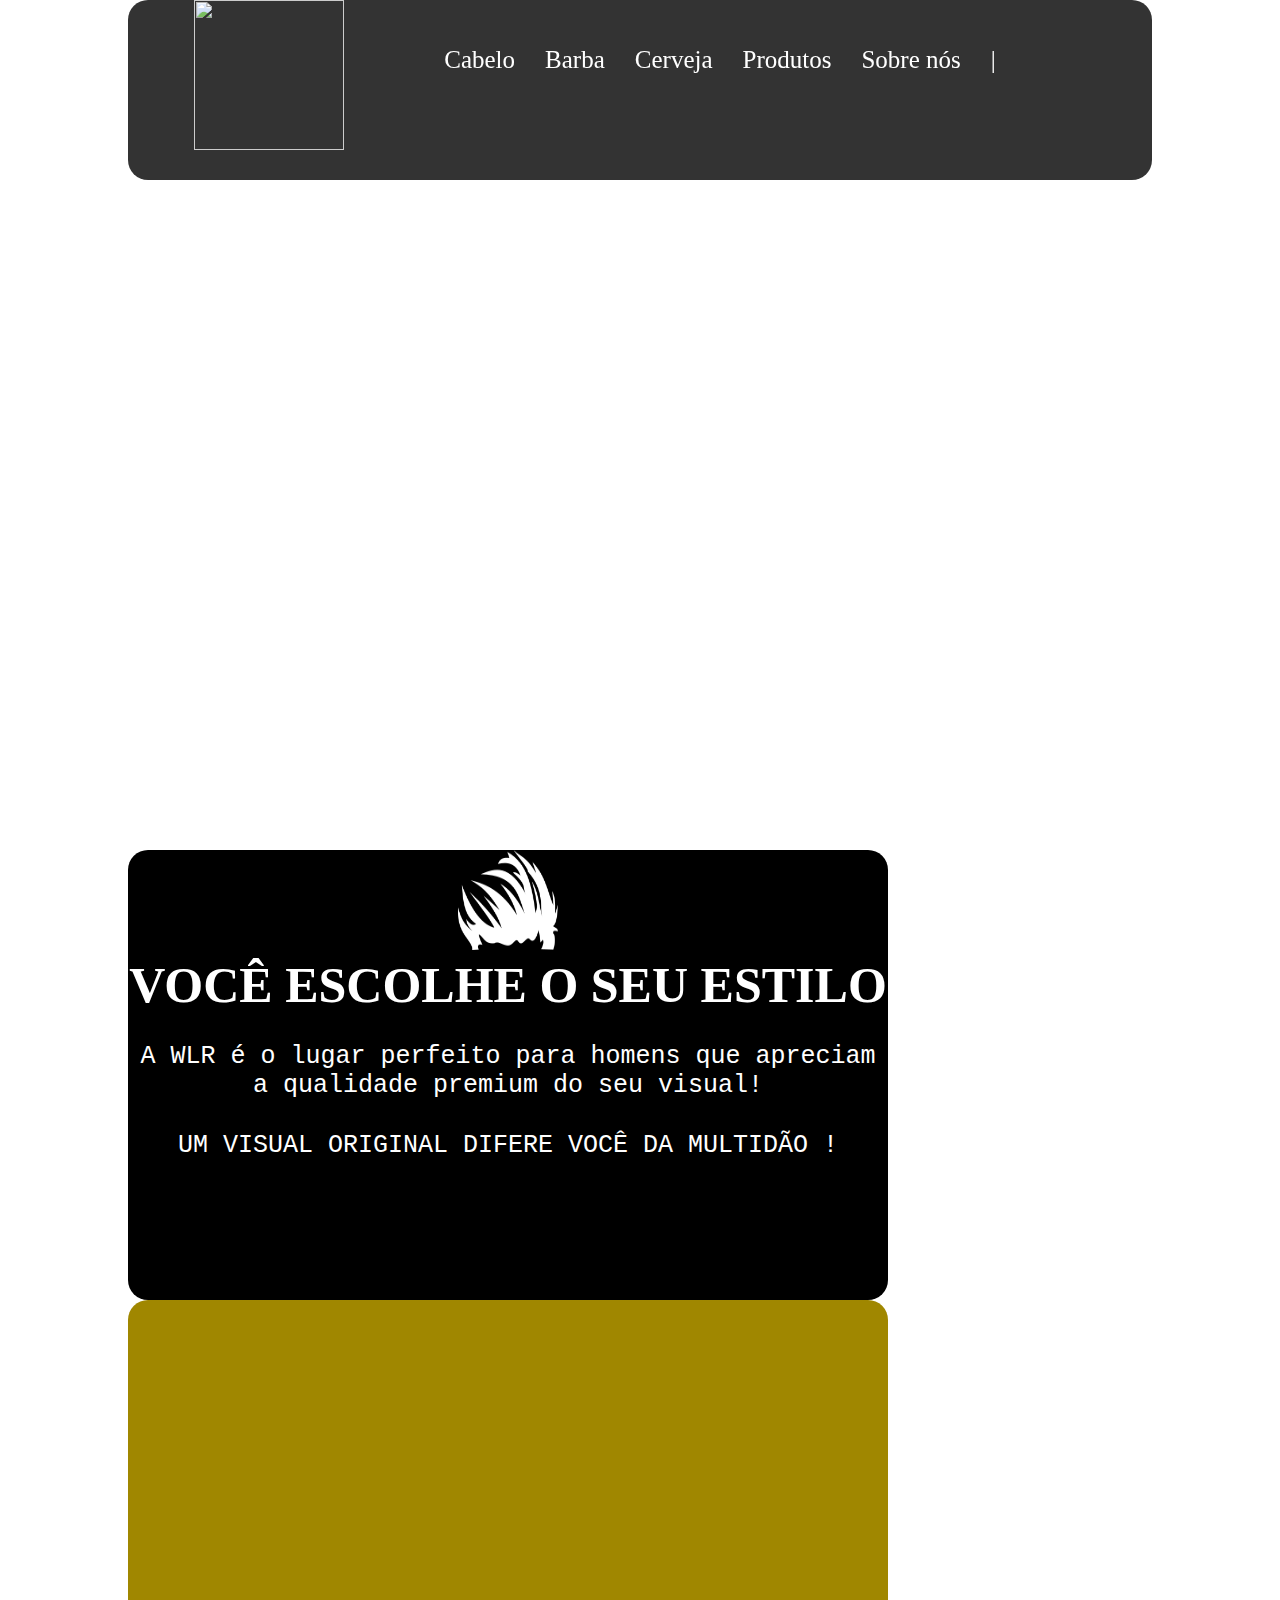
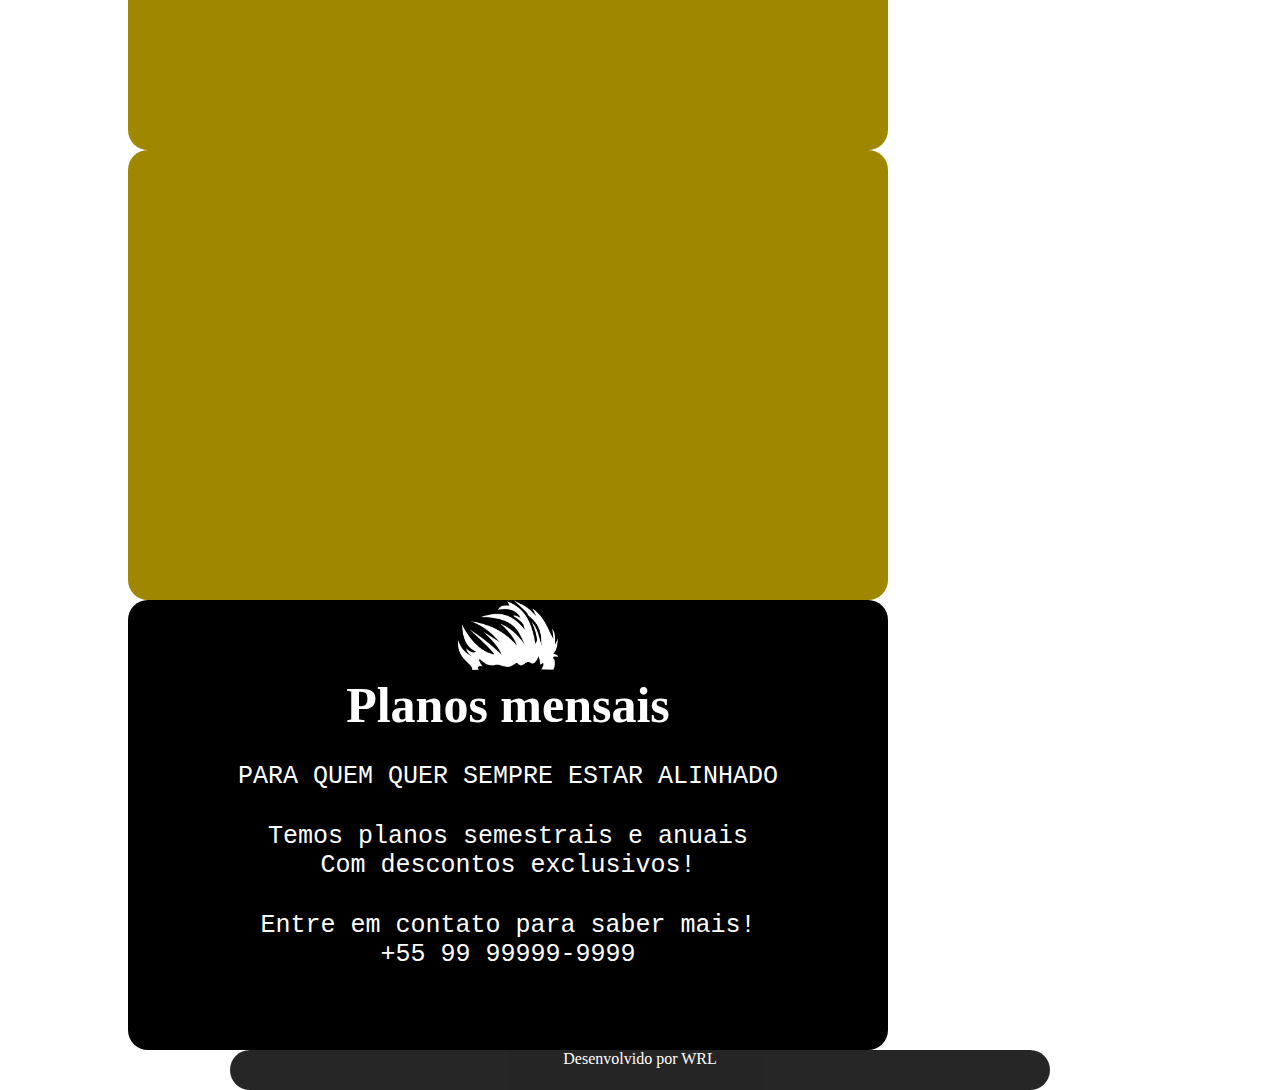
==== cabelo.html @ 9e443c1c "Comit paginas e links" ====
<!DOCTYPE html>
<html lang="en">
<head>
    <meta charset="UTF-8">
    <meta http-equiv="X-UA-Compatible" content="IE=edge">
    <meta name="viewport" content="width=device-width, initial-scale=1.0">
    <link rel="stylesheet" href="cabelo.css ">
    <link rel="stylesheet" href="./fontawesome/css/all.css">
    <title>Document</title>
</head>
<header>
    <div id="head">
        <h1 id="logo">
            <a href="index.html">
            <img src="../barba/img/WLR-branco.png" alt="" width="150px" height="150px"></h1>
            </a>
        <nav>
            <ul>
                <li><a href="cabelo.html">Cabelo</a></li>
                <li><a href="barba.html">Barba</a></li>
                <li><a href="cerveja.html">Cerveja</a></li>
                <li><a href="produtos.html">Produtos</a></li>
                <li><a href="sobre.html">Sobre nós</a></li>
                <li>|</li>
            </ul>
        </nav>
        <div id="icones">
            <a href="www.whatsweb.com"><i class="fa-brands fa-whatsapp"></i></a>
            <a href="https:\\www.instagram.com"><i class="fa-brands fa-instagram"></i></a>
            <a href="www.facebook.com"><i class="fa-brands fa-facebook"></i></a>
            </div>
    </div>
    
</header>
<body>
    
    <div id="distorcida"></div>
    
    <div class="primeiromain">

        <div id="itema"> <img src="./img/Cabelo-branco.png" alt="" width="100" height="100" ><h1> VOCÊ ESCOLHE O SEU ESTILO </h1><br>
        <p>  A WLR é o lugar perfeito para homens que apreciam a qualidade premium do seu visual!  </p>
        <p> ⠀⠀⠀⠀⠀⠀⠀⠀ </p> <!-- Caractere invisivel -->
        <p> UM VISUAL ORIGINAL DIFERE VOCÊ DA MULTIDÃO ! </p>
        </div>
        <div id="itemc"></div>
        <div id="itemd"></div>
        <div id="itemb"> <img src="./img/Cabelo-branco.png" alt="" width="100" height="70" ><h1> Planos mensais </h1><br>
            <div id="imagem"><p> PARA QUEM QUER SEMPRE ESTAR ALINHADO </p>
            <p> ⠀⠀⠀⠀⠀⠀⠀⠀ </p> <!-- Caractere invisivel -->
            <p>  Temos planos semestrais e anuais  </p>
            <p>  Com descontos exclusivos!  </p>
            <p> ⠀⠀⠀⠀⠀⠀⠀⠀ </p> <!-- Caractere invisivel -->
            <p>  Entre em contato para saber mais!  </p>
            <p>+55 99 99999-9999</p>
            </div>
    
            </div>


 
    <br>
    <footer>Desenvolvido por WRL</footer>
</body>
</html>
---- cabelo.css ----
*{
    color:white;
    margin: 0%;
   
}
body{
    background-image: url("https://c1.wallpaperflare.com/preview/996/689/206/wood-grain-structure-texture.jpg");
    background-size: 100%;
    background-repeat: no-repeat;
    background-position: center center;
    background-attachment: fixed;
    margin: 0%; /* alinha imagem em tudo */
    
}
header{
    display: flex;
   
}

p{
    font-family: 'Courier New', Courier, monospace; 
}

#head{
    background-color: black;
    width:80%;
    height: 180px;
    border-radius: 20px;
    opacity: 0.80;
    position: absolute;
    margin-left: 10%;
    display: flex;
    justify-content: center;
    gap: 30px;
    position: fixed; /* move junto com o scroll */
    z-index: 4; /* mov elementos para cima */   
}

nav{
    font-family: 'Courier New', Courier, monospace; 
    display: flex;
    justify-content:space-evenly;
    gap: 30px;
    margin-top: 4%;
    font-family: 'Bodoni Moda', serif;
    font-size: 25px;

}

ul{
    display: flex;
    gap: 30px;
    justify-content: center;
    margin-top: 5px;
    text-decoration: none;
    
}

li{
    list-style: none;
}

a{
    text-decoration: none;  
    color:inherit;
}

#icones{
    
    gap: 30px;
    display:flex;
    margin-top: 55px;

    
}

i{
    color: white;
    font-size: 40px;
    
   
}

#distorcida{
    background-image: url("https://raw.githubusercontent.com/will4mo/PROZ-Projeto_Integrator/3baa078c331ed3eb96caa25b13f2dabb05592c30/Barber%26Shop/img/fundo-centro.png");
    background-size: 100% 100%;
    height: 850px;
    width:80%;
    margin: auto;
    padding: auto;
    border-radius: 20px;
   


}

.primeiromain,.segundomain{
    width: 80%;
    height: 1100px;
    display: flex;
    flex-wrap: wrap;
     margin-left: 10%;
    
      
}
.segundomain{
    margin-top: 110px;
}

#itema,#itemb,#itemc,#itemd,#iteme,#itemf,#itemg,#itemh{
    width: 760px;
    height: 450px;
    background-color: #A08700;
    background-size: 100% 100%; /* converte pra imagem ficar do tamanho da div */
    border-radius: 20px;
    text-align: center;
    font-size: 25px;
}


#itema,#iteme{
    background-color: black;
    
}

#itemb,#itemh{
    background-color: black;
}

#itemc{
    background-image:url("https://blog.trinks.com/wp-content/uploads/2019/07/Capa-Blog-Tend%C3%AAncias-2019-cortes-e-cores-de-cabelo-masculino.png");
}

#itemd{
    background-image:url("https://i.pinimg.com/originals/21/23/38/212338fab2c58e40769b353412c76d36.jpg");
}

#itemf{
    
    background-image:url("./img/11.jpg");
}

#itemg{
    background-image:url("./img/7.jpg");
}
#iconebarba,#iconecabelo{
    margin-top: 20px;

}
.pequenomain,.segundopequenomain{
    width: 100%;
    height: 250px;
    display: flex;
    margin: auto;
    border-radius: 20px;
    margin: 15px;
    gap: 50px;
    justify-content:space-around;
    
}

#a1,#a2,#a3,#a4,#a5,#a6,#a7,#a8{
    width: 250px;
    height: 270px;
    display: flex;
    border: 1px solid black;
    border-radius: 20px;
    gap: 50px;
    background-size: 100% 100%;
    background-image:url("../PROZ/Barber&Shop/img/p1.jfif");
  
}

#a1{
    background-size: 100% 100%;
    background-image:url("./img/p1.jfif")
}
#a2{
    background-size: 100% 100%;
    background-image:url("./img/p2.jfif")
}
#a3{
    background-size: 100% 100%;
    background-image:url("./img/p4.jfif")
}
#a4{
    background-size: 100% 100%;
    background-image:url("./img/p3.jfif")
}
#a5{
    background-size: 100% 100%;
    background-image:url("./img/barba_cabelo2.png")
}
#a6{
    background-size: 100% 100%;
    background-image:url("./img/basico_barba.png")
}
#a7{
    background-size: 100% 100%;
    background-image:url("./img/essencial.png")
}
#a8{
    background-size: 100% 100%;
    background-image:url("./img/premio2.png")
}

.terceiromain{
 width: 80%;
 height: 670px;
 margin: auto;
 background-color: black;
 border: 2px solid black;
 border-radius: 20px;
 
}

.cerveja{
    gap: 20px;
    display: flex;
    flex-wrap: wrap;
    padding: 30px;
}

#c1,#c2,#c3,#c4,#c5,#c6{
    margin: auto;
    width: 450px;
    height: 300px;
    background-color:#A08700;
    border-radius: 20px;
    font-size: 20px;
}

#c1{
    background-color: black;
    align-items: center;
    text-align: center;
    font-size: 35px;
    justify-items: center;
    justify-content: center;

}


#c2{
    background-image: url("./img/pilsen.webp");
    background-size: 100% 100%;
}

#c3{
    background-image: url("./img/colorado.jpg");
    background-size: 100% 100%;
}

#c4{
    background-image: url("./img/IPAA.webp");
    background-size: 100% 100%;
}

#c5{
    background-image: url("./img/i.jpeg");
    background-size: 100% 100%;
}

#c6{
    background-image: url("./img/stout.jfif");
    background-size: 100% 100%;
}


.quartomain{
 border-radius: 20px;
 margin-top: 20px;
 width: 80%;
 height: 600px;
 display: flex;
 margin: auto;
 padding: 20px;
 
}

.quartomain{
    margin-top: 90px;
}
#h1cerveja{
    text-align: center;
    color: black;
}

#metade1{
    background-color: black;
    border-radius:20px;
    width: 50%;
    height: 100%;
    background-size: 100% 100%;
    background-image:url("./img/itens.jpg");
   
    
}
.metade2{
    width: 50%;
    height: 96%;
    
}
#m2a,#m2b{
    width: 100%;
    height: 50%;
    background-color: #A08700;
    border-radius: 20px;
    border: 2px solid black;
    text-align: center;
    
}

#dicas{
    display: block;
    justify-items: flex-start;
    text-align: start;
}

#titulo{
    border-radius: 20px;
    width: 80%;
    height: 130px;
    margin: auto;
    background-color:black;
    text-align: center;
   

}

.quintomain{

    border-radius: 20px;
    margin-top: 20px;
    width: 80%;
    height: 1100px;
    display: flex;
    flex-wrap: wrap;
    margin: auto;
    gap: 30px;
    align-items: center;
    justify-content: center;

}

#p1,#p2,#p3,#p4,#p5,#p6,#p7,#p8,#p9,#p10,#p11,#p12,#p13,#p14,#p15,#p16,#p17,#p18,#p19,#p20,#p21,#p22,#p23,#p24{
width: 150px;
height: 250px;
border-radius: 20px;
align-items: center;


}

#pp1,#pp2,#pp3,#pp4,#pp5,#pp6,#pp7,#pp8,#pp9,#pp10,#pp11,#pp12,#pp13,#pp14,#pp15,#pp16,#pp17,#pp18,#pp19,#pp20,#pp21,#pp22,#pp23,#pp24{
    width:100%;
    height: 72.5%;
    background-color:#A08700;
    border-radius: 20px;
    margin: auto;
    background-size: 100% 100%;
    background-image:url("./img/itens.jpg");
 
}

#ppp1,#ppp2,#ppp3,#ppp4,#ppp5,#ppp6,#ppp7,#ppp8,#ppp9,#ppp10,#ppp11,#ppp12,#ppp13,#ppp14,#ppp15,#ppp16,#ppp17,#ppp18,#ppp19,#ppp20,#ppp21,#ppp22,#ppp23,#ppp24{
    width: 90%;
    height: 15%;
    background-color:black;
    border-radius: 20px;
    margin: auto;
    text-align: center;
    
}

.sextomain{
    width:80%;
    height: 800px;
    background-color:black;
    margin: auto;
    border-radius: 20px;
    text-align: center;
    
}

.setimomain{
    width:80%;
    height: 600px;
    background-color: black;
    margin: auto;
    border-radius: 20px;
    display: flex;
    justify-content: space-evenly;
    
}

#esquerdo{
width: 55%;
height: 90%;

border-radius: 20px;
background-size: 100% 100%;
background-image:url("./img/WLR-branco.png");
}

#direito{
    width: 25%;
    height: 75%;
    background-color:black;
    border-radius: 20px;
    border: solid 2px white;
    margin-top: 80px;
    

}

form{
    flex-direction: column;
    justify-content: flex-start;
    font-size: 30px;
    font-family: Cambria, Cochin, Georgia, Times, 'Times New Roman', serif;
    text-align: center;

}

.form ,h1{
text-align: center;
font-family: 'Bodoni Moda', serif;
}

button,input,option,select{
    background-color: white;
    border-color:white;
    border-radius: 20px;
    color: black;
}

textarea{
    background-color: black;
    border-color:white;
    border-radius: 20px;
}

footer{
        background-color: black;
        width:80%;
        height: 40px;
        border-radius: 20px;
        margin: auto;
        padding: auto;
        opacity: 0.85;
        text-align: center;
       
}
iframe{
    border: 2px solid black;
}
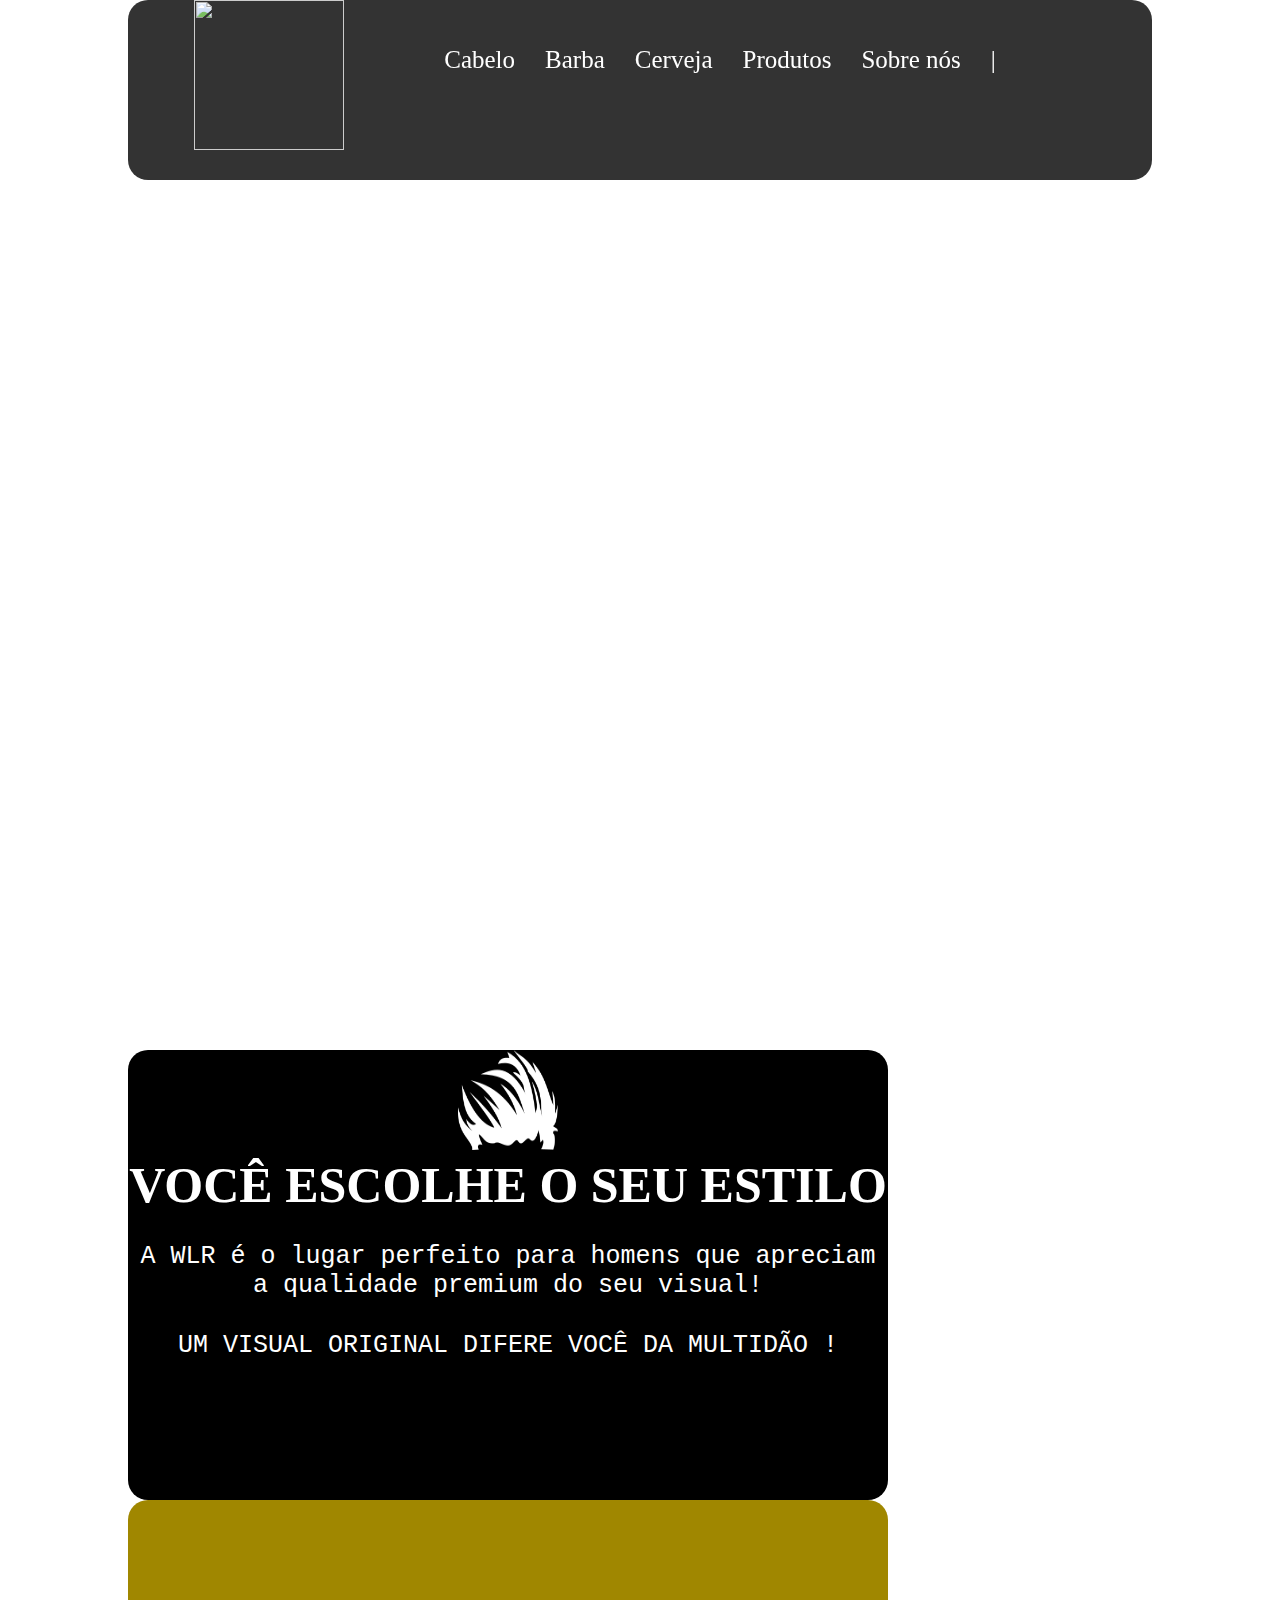
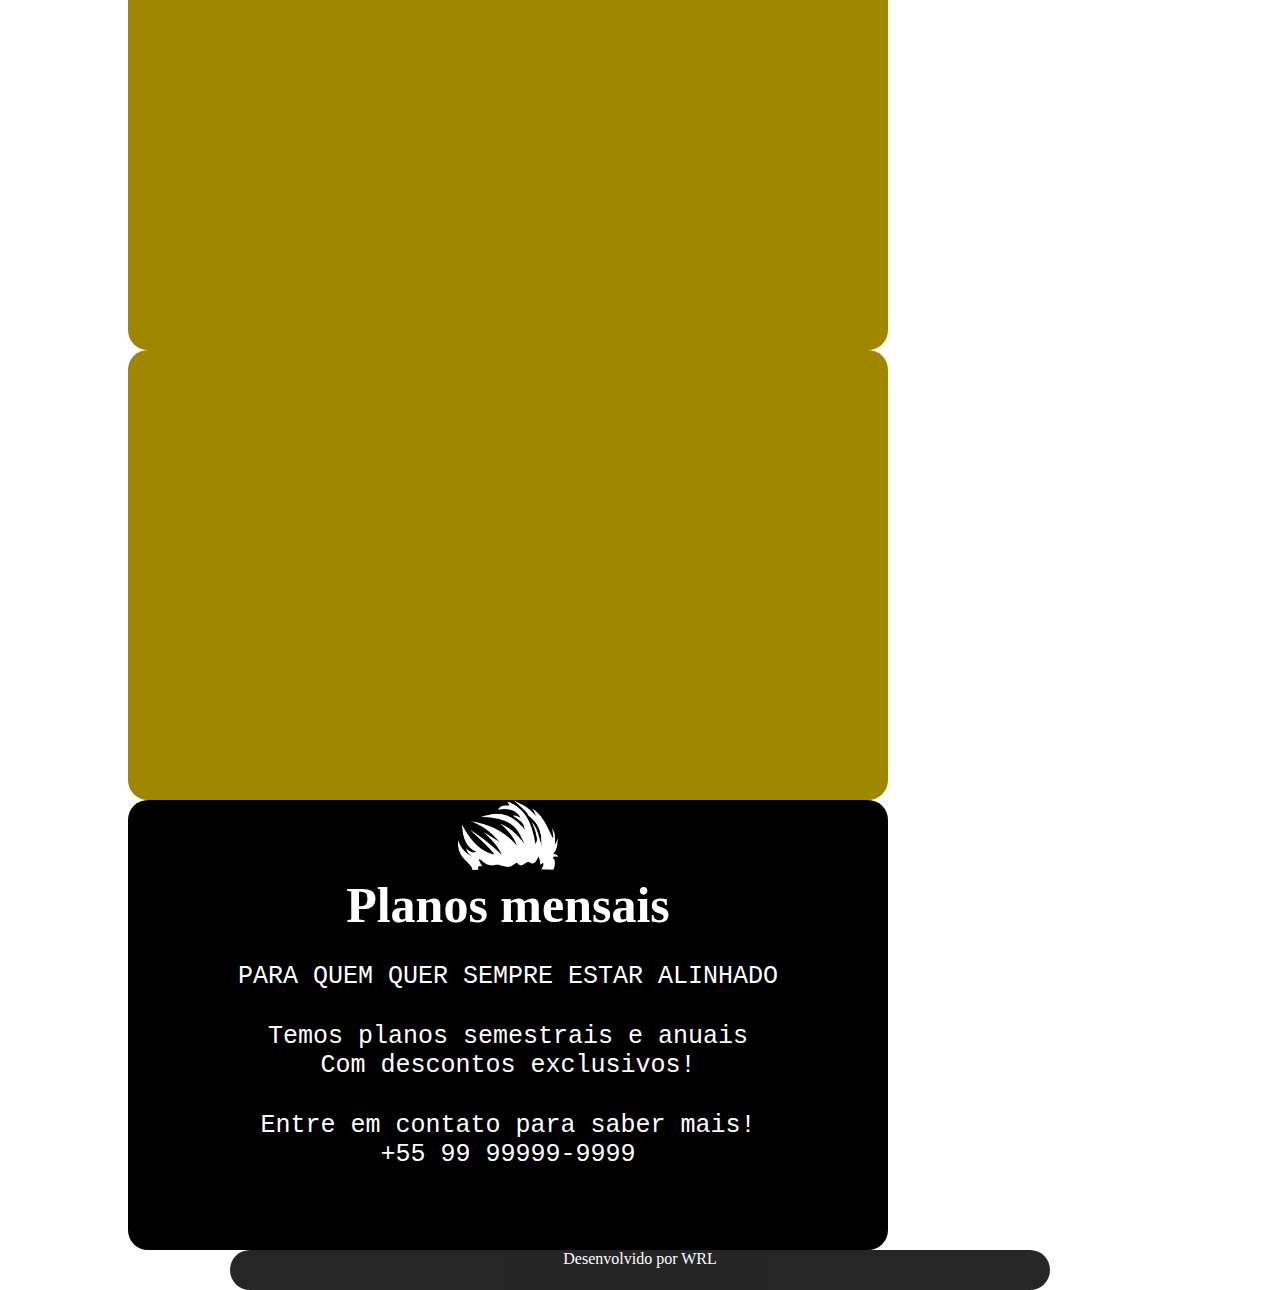
==== commit 61581008: "Adição Moldura e conexão Instagram" ====
--- a/cabelo.html
+++ b/cabelo.html
@@ -6,7 +6,7 @@
     <meta name="viewport" content="width=device-width, initial-scale=1.0">
     <link rel="stylesheet" href="cabelo.css ">
     <link rel="stylesheet" href="./fontawesome/css/all.css">
-    <title>Document</title>
+    <title>Cortes de Cabelo</title>
 </head>
 <header>
     <div id="head">
@@ -33,9 +33,16 @@
     
 </header>
 <body>
-    
+    <div id="instagram"></div>   
+    <div data-mc-src="eccefb24-ad95-4f75-b798-118aefe01415#instagram"></div>
+        
+        <script 
+        src="https://cdn2.woxo.tech/a.js#63a1c2514349c5f126644b86" 
+        async data-usrc>
+        </script>
+    </div>
     <div id="distorcida"></div>
-    
+   
     <div class="primeiromain">
 
         <div id="itema"> <img src="./img/Cabelo-branco.png" alt="" width="100" height="100" ><h1> VOCÊ ESCOLHE O SEU ESTILO </h1><br>
--- a/cabelo.css
+++ b/cabelo.css
@@ -456,8 +456,11 @@
     border: 2px solid black;
 }
 
-
-
-
-
-
+#instagram{
+    padding-top: 200px;
+}
+
+
+
+
+
